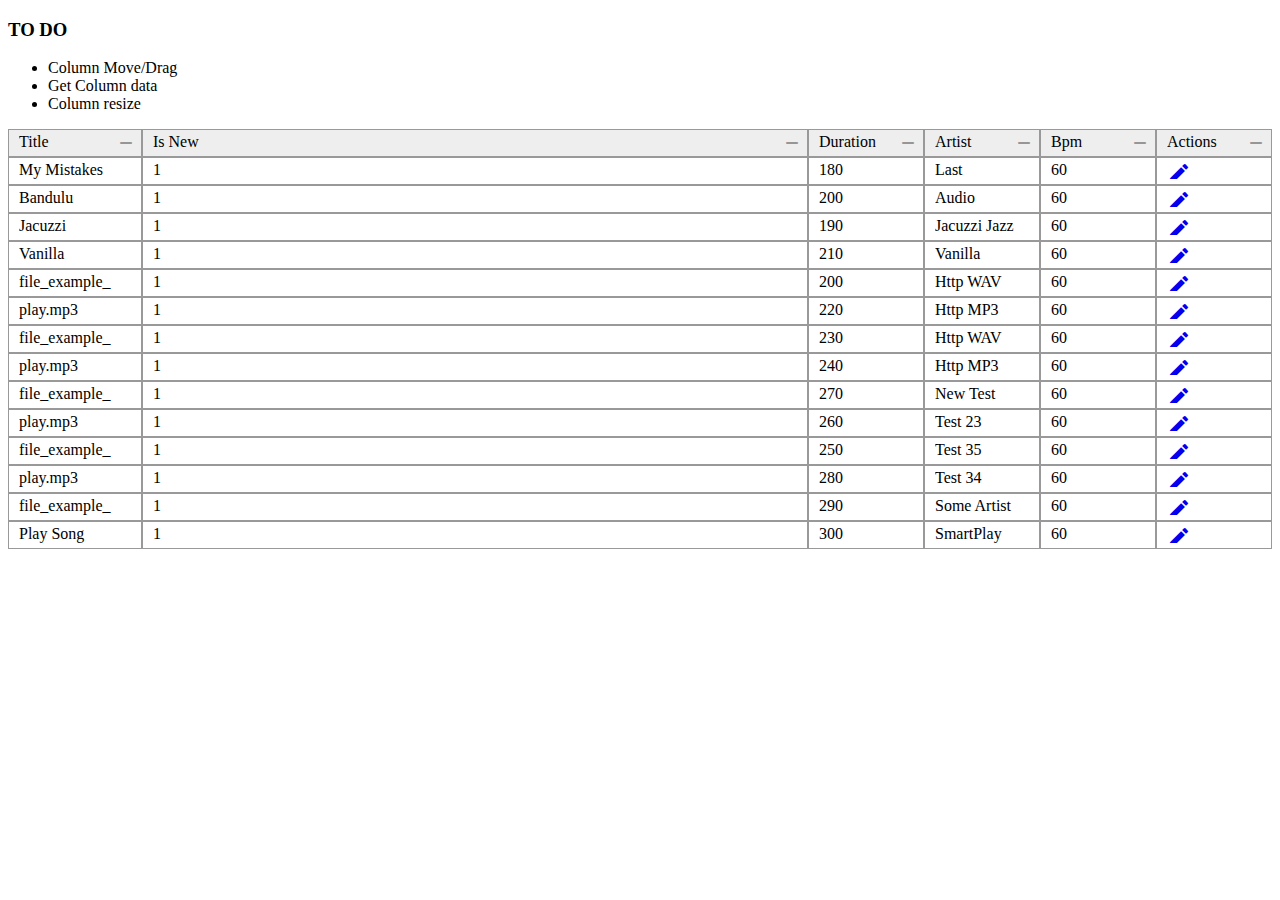
==== index.html @ b1a73f40 "v0.3 - First version of JSIronTable" ====
<!DOCTYPE html>
<html>
<head>
<title>JSIronTable Example</title>
<link rel="stylesheet" href="libs/jquery-ui/jquery-ui.min.css">
<link href="https://fonts.googleapis.com/icon?family=Material+Icons" rel="stylesheet">
<link rel="stylesheet" href="jsirontable.css">
<link rel="stylesheet" href="custom.css">
</head>
<body>
    <h3>TO DO</h3>
    <ul>
        <li>Column Move/Drag</li>
        <li>Get Column data</li>
        <li>Column resize</li>
    </ul>
    
    <div class="jsirontable">        
    </div>
    
    
    <script src="libs/jquery/jquery-3.4.1.min.js"></script>
    <script src="libs/jquery-ui/jquery-ui.min.js"></script>    
    <script src="jsirontable.js"></script>
    <script src="example.js"></script>
</body>
</html>
---- jsirontable.css ----
.jsirontable{
	
    width: 100%;
    display: flex;
    flex-flow:column nowrap;
    overflow: hidden;
}
.jsit_row {
	flex: 1;
    display: flex;  
    max-height: 57px;
}
.jsit_cell, .jsit_head {
	border: 1px solid #999999;
	position: relative;
    padding: 3px 22px 3px 10px;
    min-height: 20px;
    word-break: break-word;
    flex-flow:column nowrap;
    flex: 1; /* Must be none with defined cell width for each one */
}

.jsit_cell span, .jsit_head span {	
    overflow: hidden;
    max-height: 1.1em;
    display: block;
    /*margin-right: 30px;*/
}
.jsit_cell span:after, .jsit_head span:after {	
    position: absolute;
    top: 0;
    left: 0;
    right: 0;
    color: black;
    white-space: nowrap;
    text-overflow: ellipsis;
    overflow: hidden;
}

.jsit_heading {
	background-color: #EEE;
	flex: none;
    display: flex; 
}
.jsit_foot {
	background-color: #EEE;
	
	font-weight: bold;
}
.jsit_body {
	flex: 1;
    display: flex; 
    flex-flow:column nowrap;
}

.jsit_hiddencol
{
    display: none;
}
.jsit_fixedheader
{
    
}
.jsit_scrollbody
{    
    overflow-y: auto;
}
.jsit_sortheader
{
    cursor: pointer;
}

.jsit_columnSelector:hover
{
    border-right: 2px solid #9578ff;
}

.jsit_noselect {
    -webkit-touch-callout: none; /* iOS Safari */
        -webkit-user-select: none; /* Safari */
        -khtml-user-select: none; /* Konqueror HTML */
            -moz-user-select: none; /* Firefox */
            -ms-user-select: none; /* Internet Explorer/Edge */
                user-select: none; /* Non-prefixed version, currently
                                    supported by Chrome and Opera */
}

.emptytable
{
    border-style: solid;
    border-width: 0px 1px 1px 1px;
    border-color: #999999;
    padding: 10px;
    text-align: center;
}

.jsit_loader_container
{
    overflow: hidden;
    border-style: solid;
    border-width: 0px 1px 1px 1px;
    border-color: #999999;
    padding: 10px;
}

.jsit_loader {
    overflow: hidden;
    position: relative;  
    margin: 0px auto;  
    margin-top: 40px;
    margin-bottom: 40px;
    border: 8px solid #eaeaea;
    border-radius: 50%;
    border-top: 8px solid #444444;
    width: 30px;
    height: 30px;
    -webkit-animation: spin 2s linear infinite; /* Safari */
    animation: spin 2s linear infinite;
}
  
  /* Safari */
@-webkit-keyframes spin {
    0% { -webkit-transform: rotate(0deg); }
    100% { -webkit-transform: rotate(360deg); }
}
  
@keyframes spin {
    0% { transform: rotate(0deg); }
    100% { transform: rotate(360deg); }
}

.jsit_ordericon
{
    position: absolute;
    top: 3px;
    right: 5px;
    font-size: 20px;
    color: #828282;   
}

/*
.jsirontable{
	display: table;
	width: 100%;
}
.jsit_row {
	display: table-row;
}
.jsit_cell, .jsit_head {
	border: 1px solid #999999;
	display: table-cell;
    padding: 3px 10px;
    min-height: 20px;
    word-break: break-word;
}

.jsit_cell span, .jsit_head span {	
    overflow: hidden;
    max-height: 1.1em;
    display: block;
}
.jsit_cell span:after, .jsit_head span:after {	
    position: absolute;
    top: 0;
    left: 0;
    right: 0;
    color: black;
    white-space: nowrap;
    text-overflow: ellipsis;
    overflow: hidden;
}

.jsit_heading {
	background-color: #EEE;
	display: table-header-group;
	font-weight: bold;
}
.jsit_foot {
	background-color: #EEE;
	display: table-footer-group;
	font-weight: bold;
}
.jsit_body {
	display: table-row-group;
}

.jsit_hiddencol
{
    display: none;
}
.jsit_fixedheader
{
    
}*/
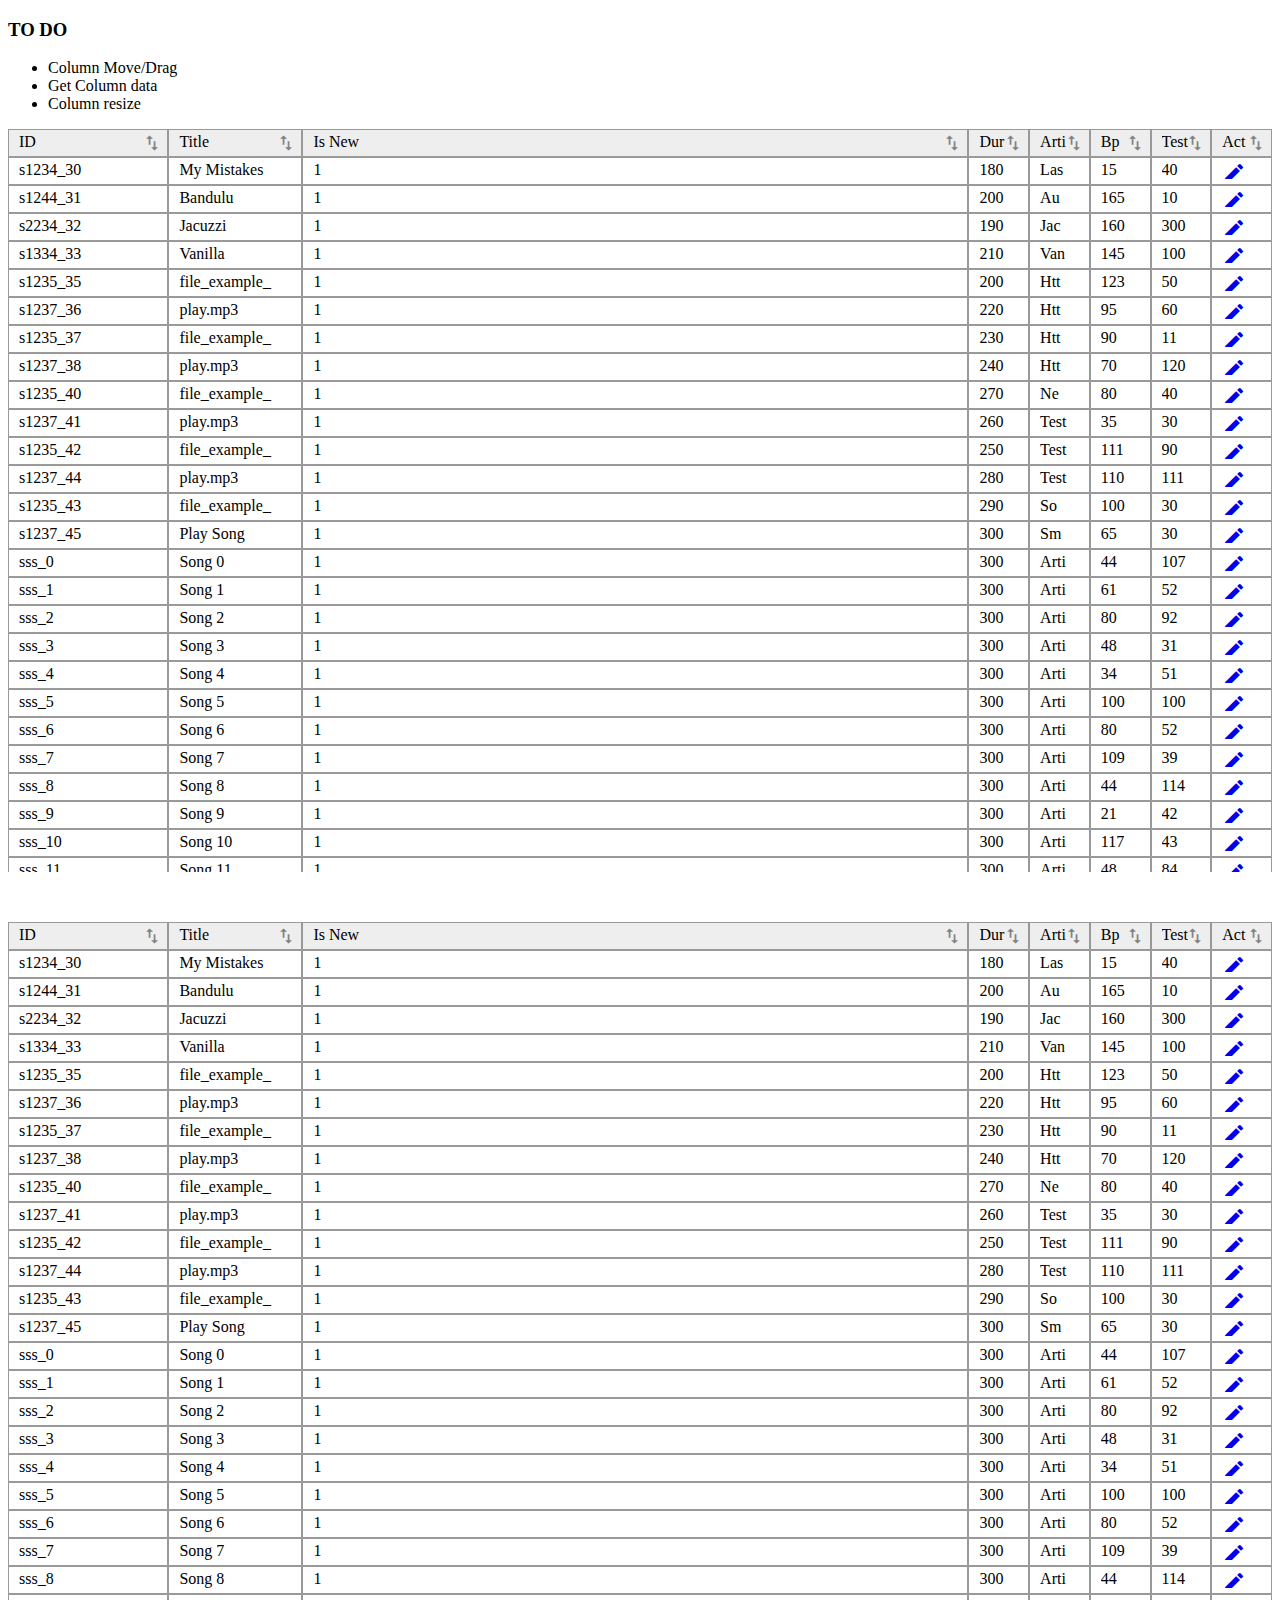
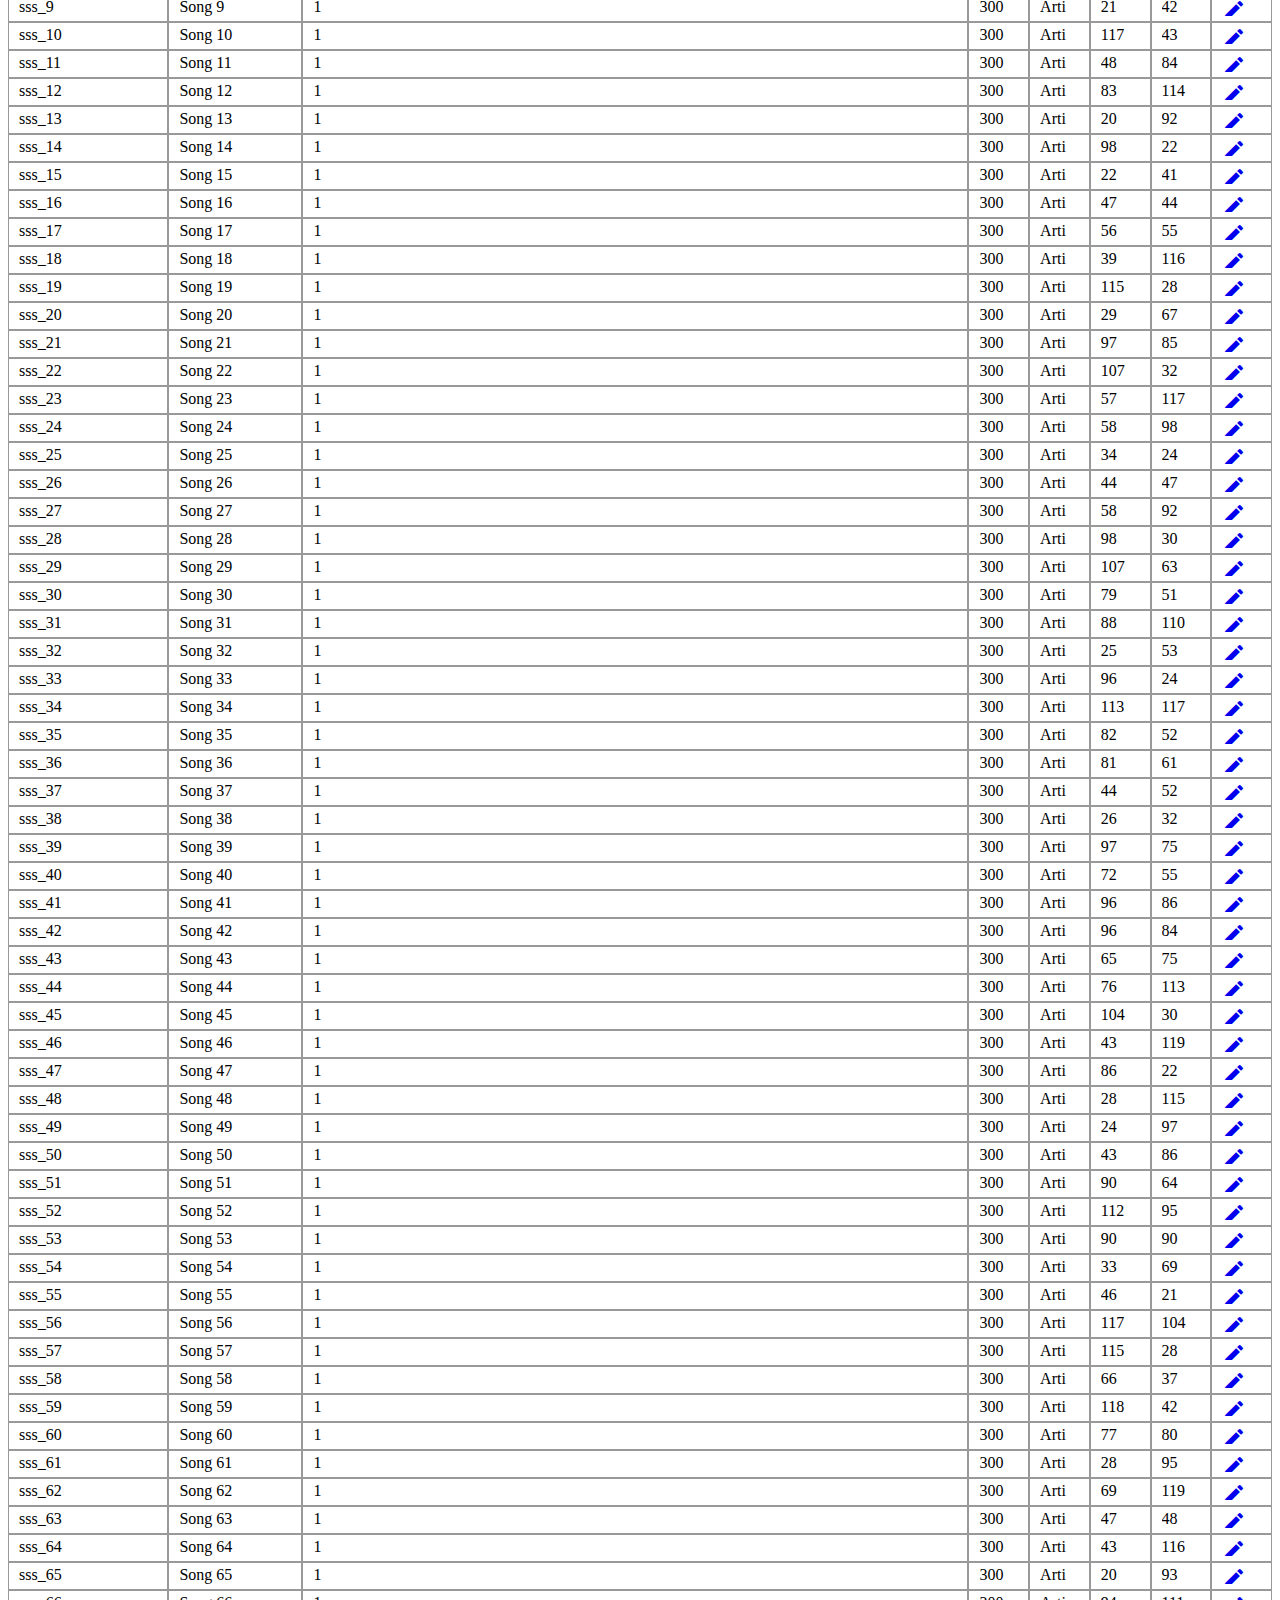
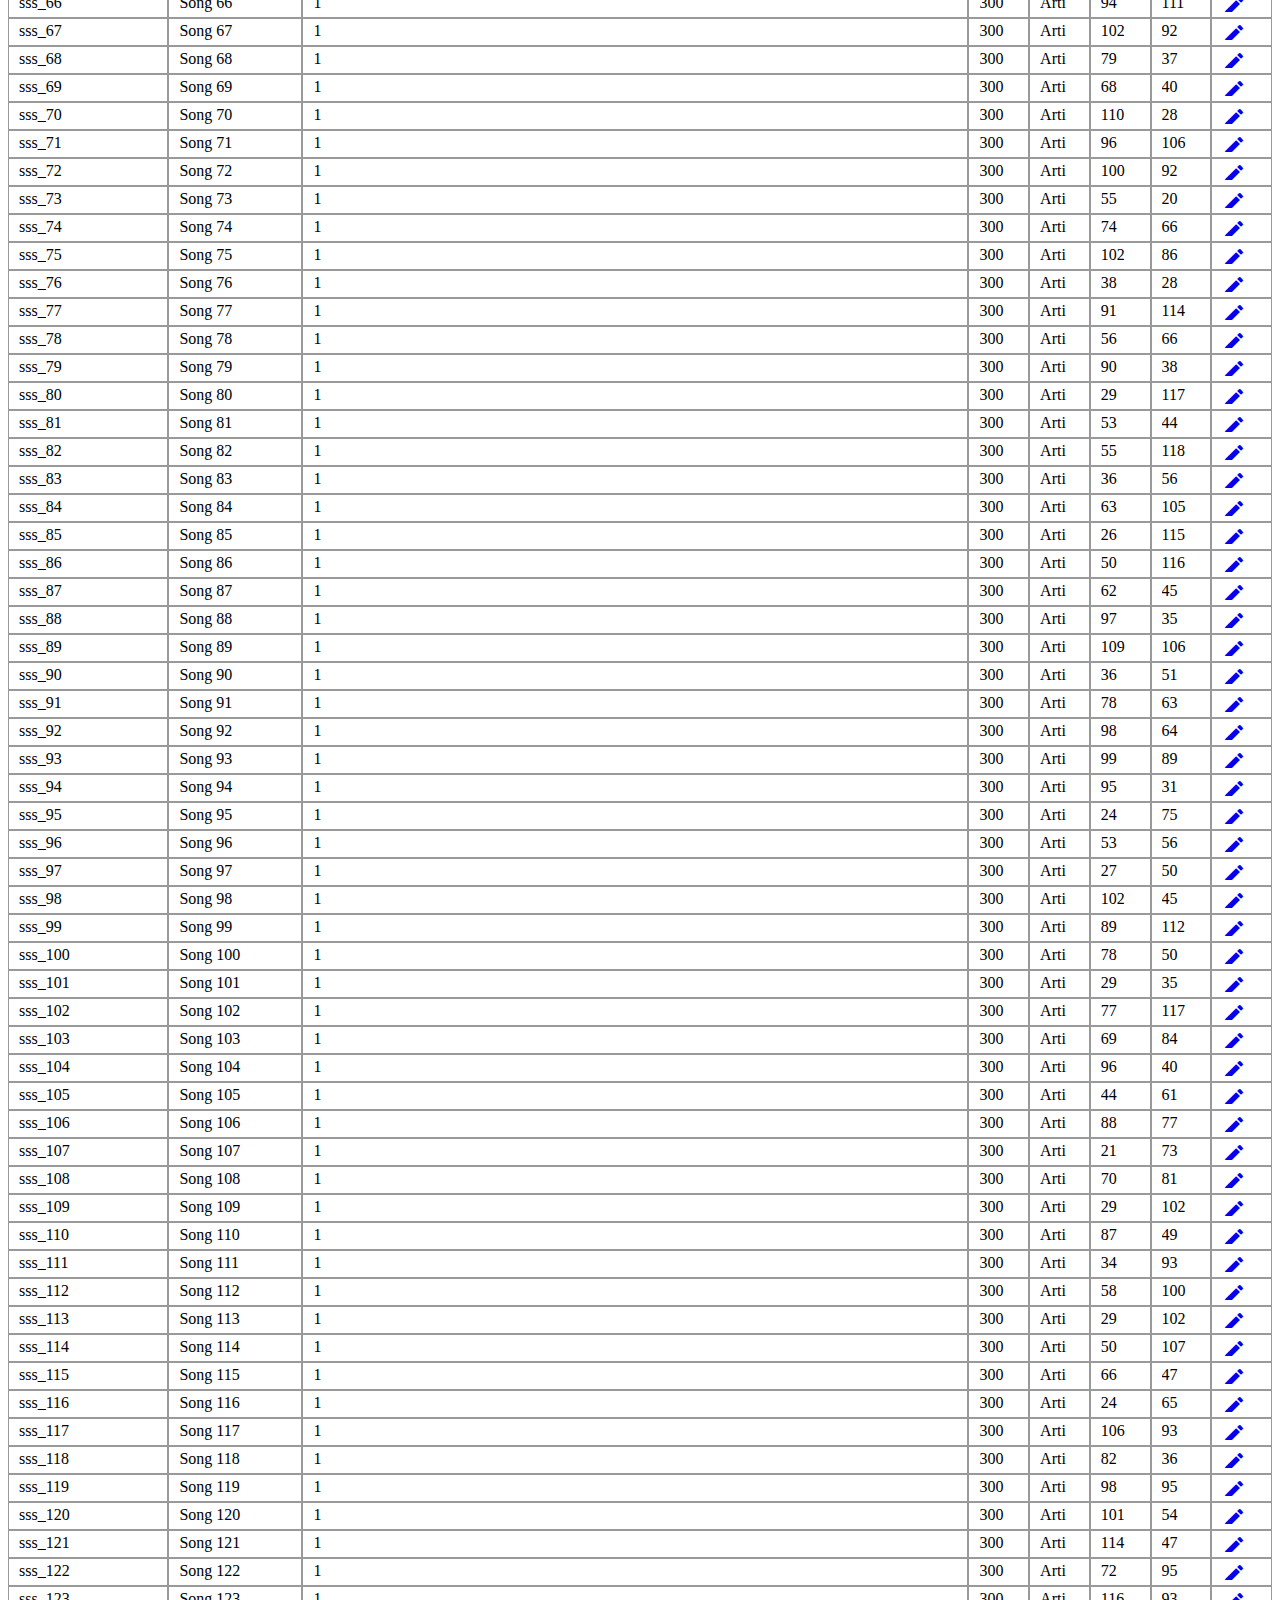
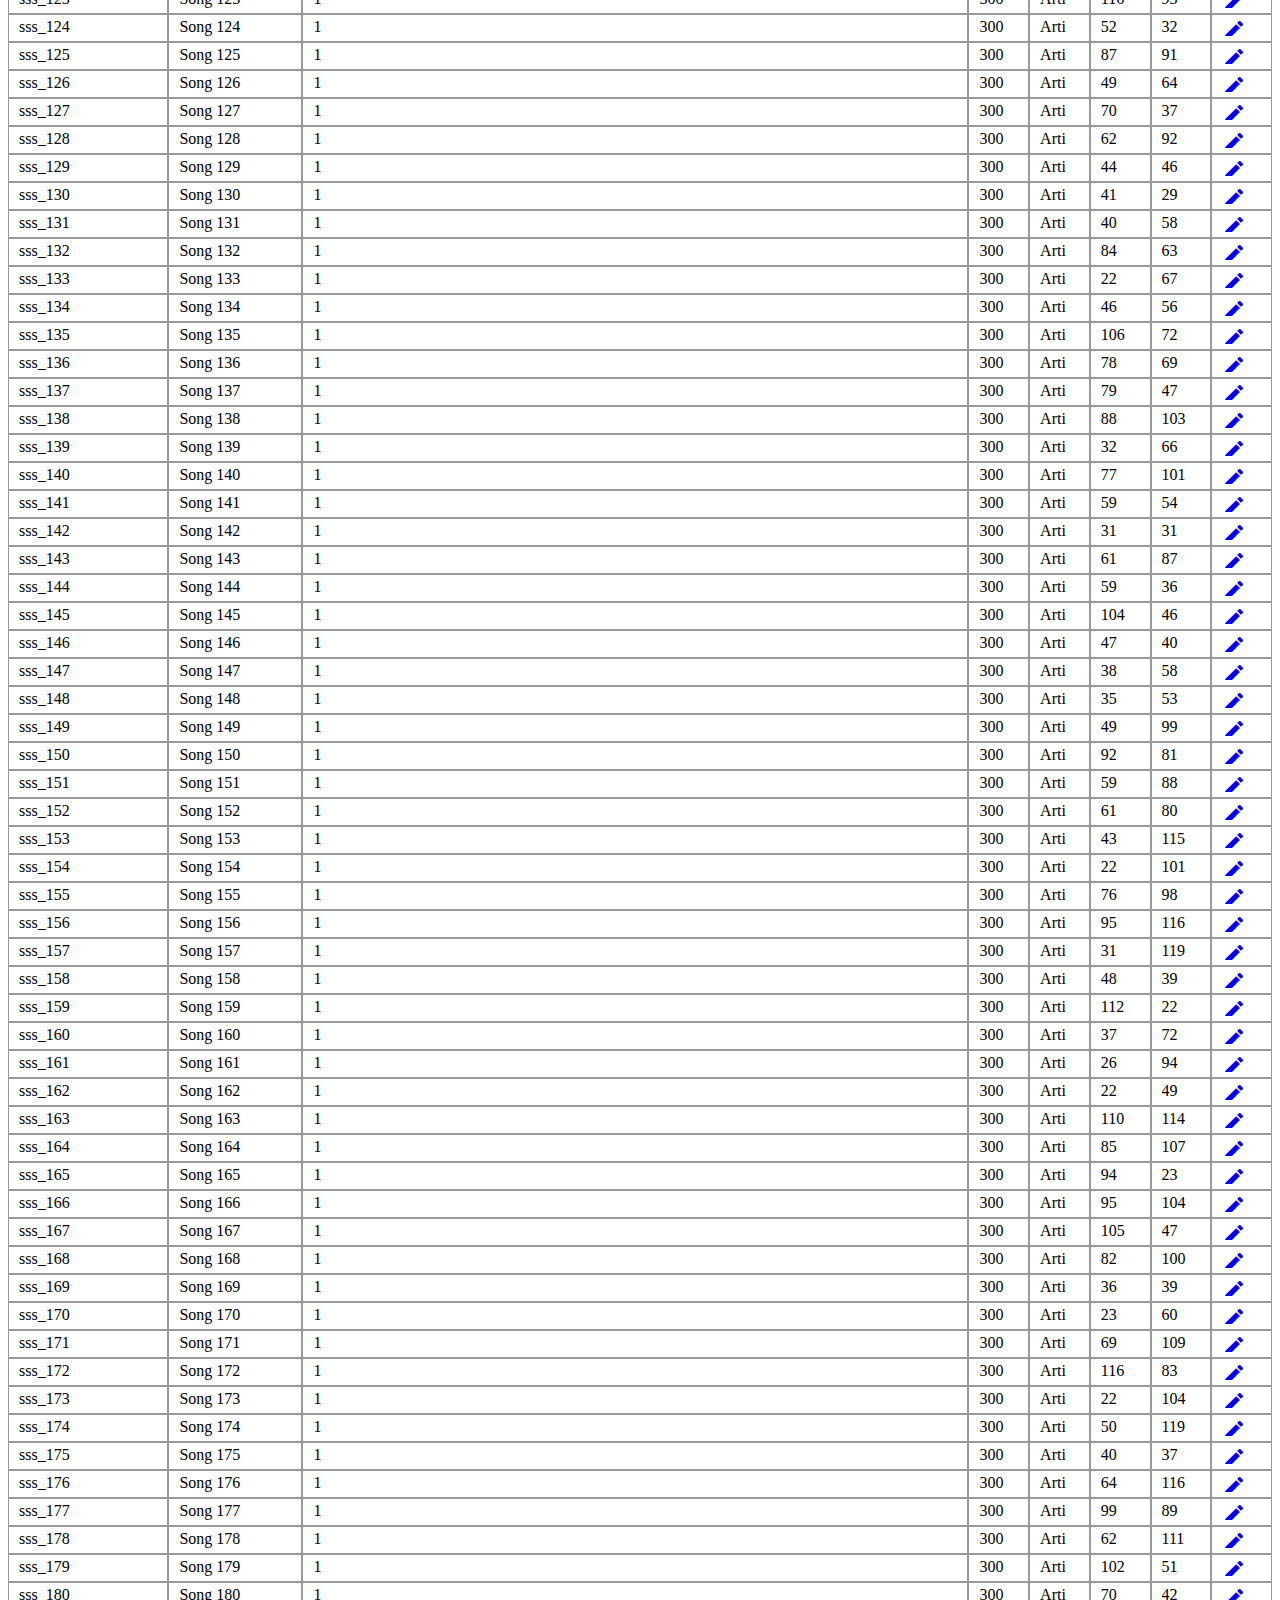
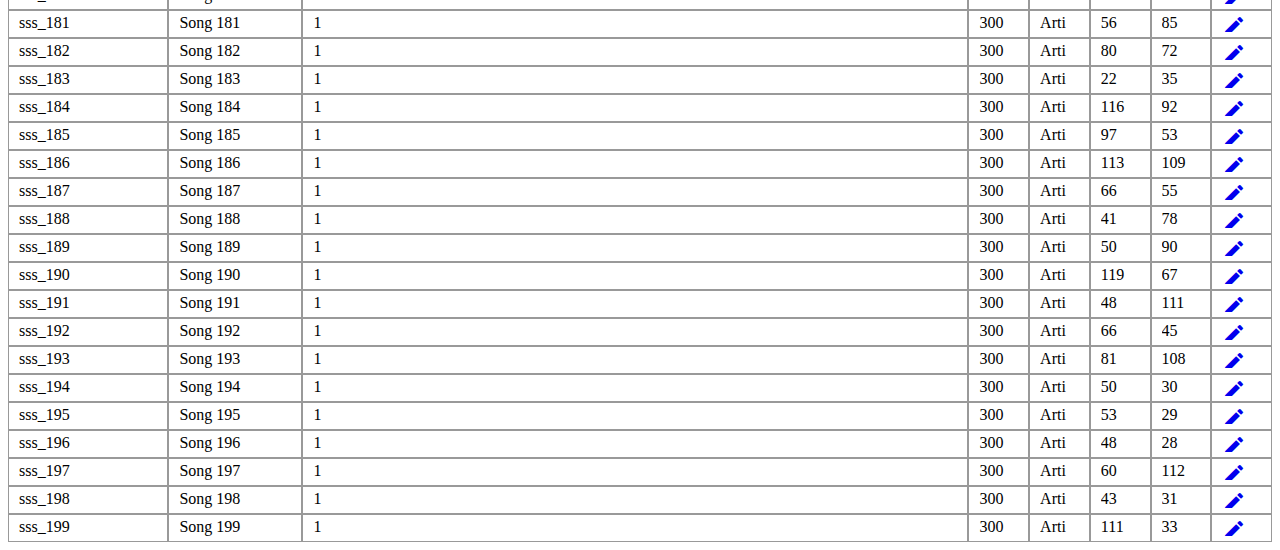
==== commit d64a2aed: "v0.4 - Added events and Bug fixes" ====
--- a/index.html
+++ b/index.html
@@ -17,6 +17,11 @@
     
     <div class="jsirontable">        
     </div>
+    <p>
+        &nbsp;
+    </p>
+    <div class="second_jsirontable">        
+    </div>
     
     
     <script src="libs/jquery/jquery-3.4.1.min.js"></script>
